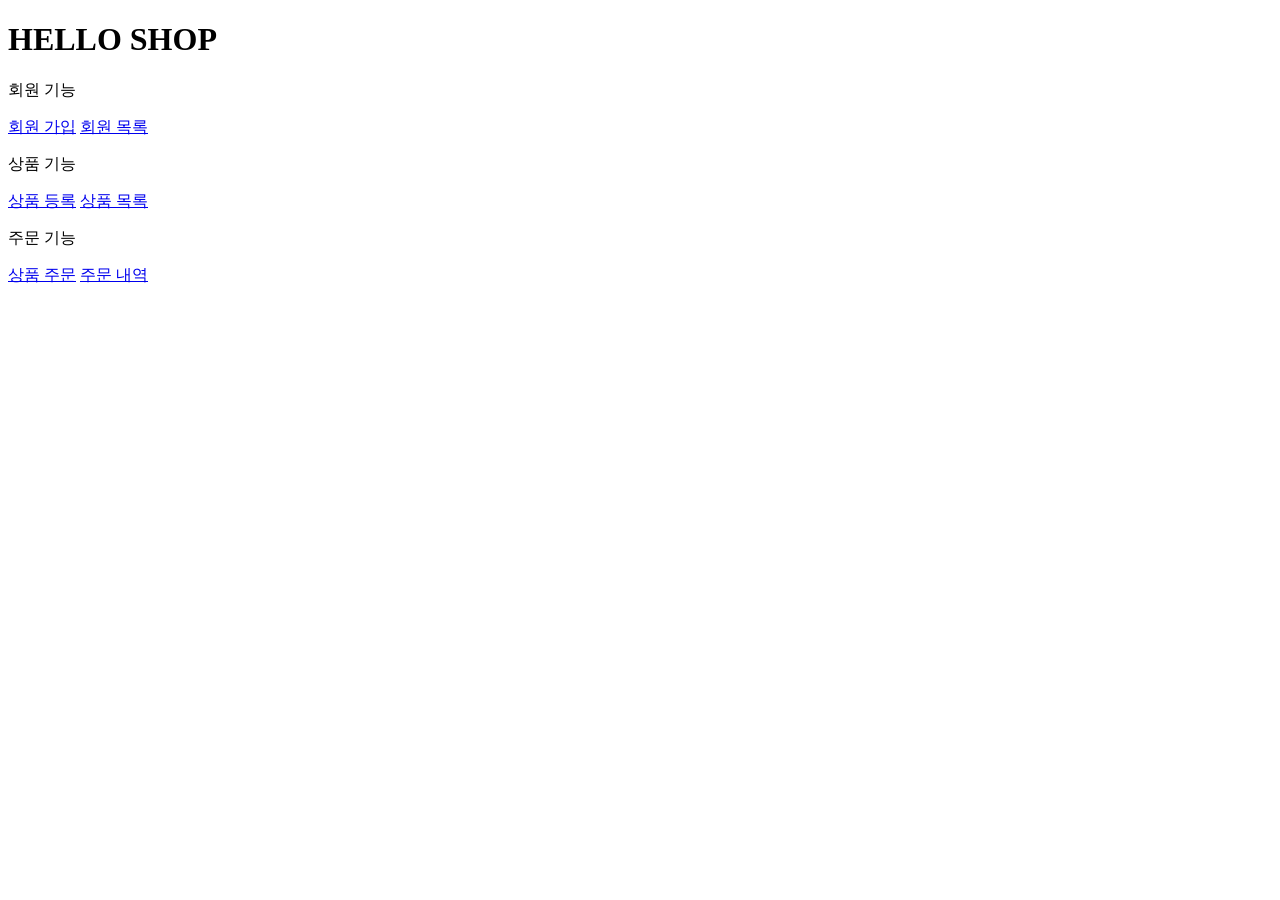
==== src/main/resources/templates/home.html @ d706a6d0 "Initial commit" ====
<!DOCTYPE HTML>
<html xmlns:th="http://www.thymeleaf.org">
<head th:replace="fragments/header :: header"> <!-- fragments의 header로 바꿔치기한다.-->
    <title>Hello</title>
    <meta http-equiv="Content-Type" content="text/html; charset=UTF-8"/>
</head>
<body>
<div class="container">
    <div th:replace="fragments/bodyHeader :: bodyHeader"/>
    <div class="jumbotron"><h1>HELLO SHOP</h1>
        <p class="lead">회원 기능</p>
        <p>
            <a class="btn btn-lg btn-secondary" href="/members/new">회원 가입</a>
            <a class="btn btn-lg btn-secondary" href="/members">회원 목록</a>
        </p>
        <p class="lead">상품 기능</p>
        <p>
            <a class="btn btn-lg btn-dark" href="/items/new">상품 등록</a>
            <a class="btn btn-lg btn-dark" href="/items">상품 목록</a>
        </p>
        <p class="lead">주문 기능</p>
        <p>
            <a class="btn btn-lg btn-info" href="/order">상품 주문</a>
            <a class="btn btn-lg btn-info" href="/orders">주문 내역</a>
        </p>
    </div>
    <div th:replace="fragments/footer :: footer"/>
</div> <!-- /container -->
</body>
</html>
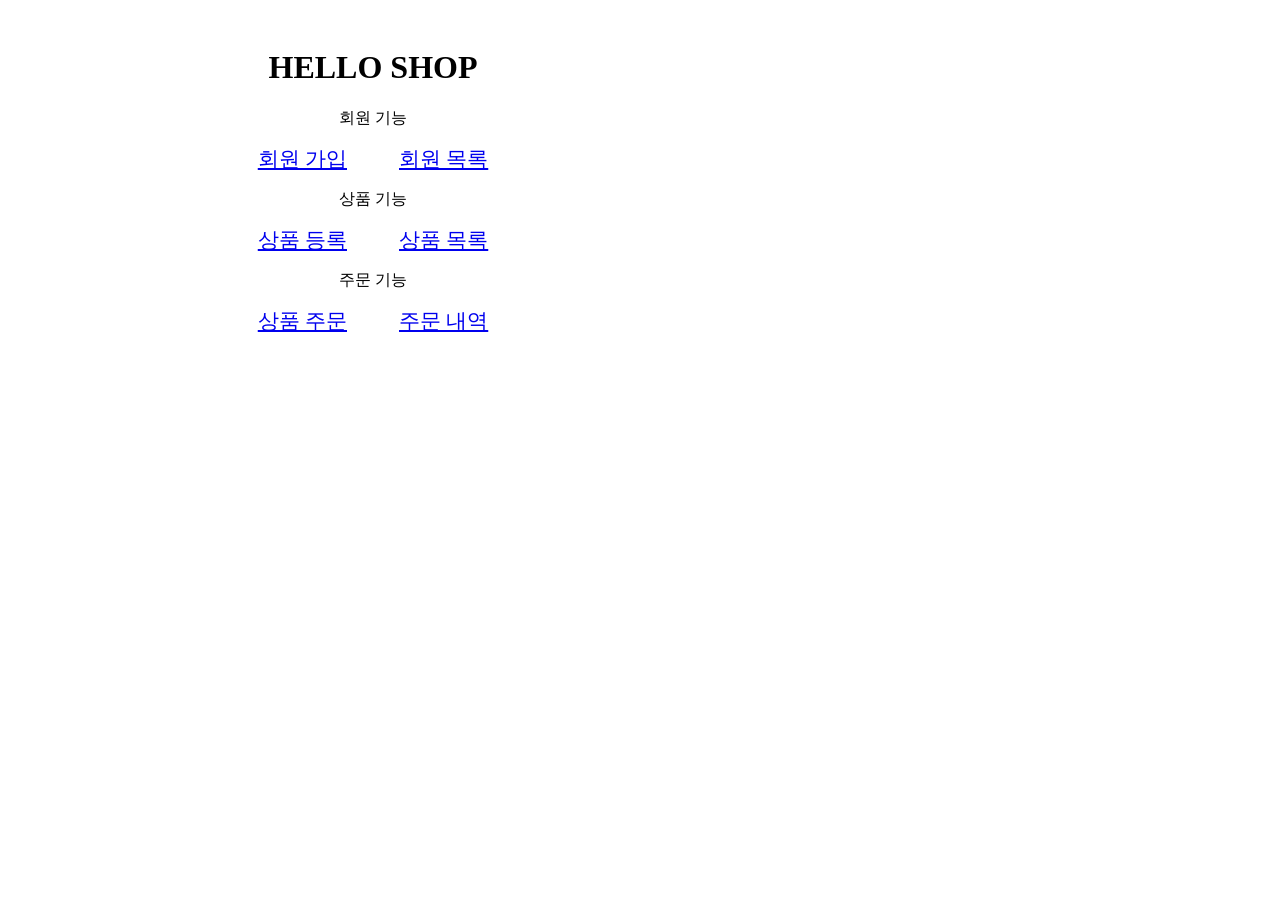
==== commit 3b5c0ee3: "디비 재설정 및 html 레이아웃 수정" ====
--- a/src/main/resources/templates/home.html
+++ b/src/main/resources/templates/home.html
@@ -1,30 +1,111 @@
 <!DOCTYPE HTML>
 <html xmlns:th="http://www.thymeleaf.org">
-<head th:replace="fragments/header :: header"> <!-- fragments의 header로 바꿔치기한다.-->
+<head th:replace="fragments/header :: header">
     <title>Hello</title>
     <meta http-equiv="Content-Type" content="text/html; charset=UTF-8"/>
+
 </head>
+<style>
+    body {
+        padding-top: 20px;
+        padding-bottom: 20px;
+    }
+
+    /* Everything but the jumbotron gets side spacing for mobile first views */
+    .header, .marketing, .footer {
+        padding-left: 15px;
+        padding-right: 15px;
+    }
+
+    /* Custom page header */
+    .header {
+        border-bottom: 1px solid #e5e5e5;
+    }
+
+    /* Make the masthead heading the same height as the navigation */
+    .header h3 {
+        margin-top: 0;
+        margin-bottom: 0;
+        line-height: 40px;
+        padding-bottom: 19px;
+    }
+
+    /* Custom page footer */
+    .footer {
+        padding-top: 19px;
+        color: #777;
+        border-top: 1px solid #e5e5e5;
+    }
+
+    /* Customize container */
+    @media (min-width: 768px) {
+        .container {
+            max-width: 730px;
+        }
+    }
+
+    .container-narrow > hr {
+        margin: 30px 0;
+    }
+
+    /* Main marketing message and sign up button */
+    .jumbotron {
+        text-align: center;
+        border-bottom: 1px solid #e5e5e5;
+    }
+
+    .jumbotron .btn {
+        font-size: 21px;
+        padding: 14px 24px;
+    }
+
+    /* Supporting marketing content */
+    .marketing {
+        margin: 40px 0;
+    }
+
+    .marketing p + h4 {
+        margin-top: 28px;
+    }
+
+    /* Responsive: Portrait tablets and up */
+    @media screen and (min-width: 768px) {
+        /* Remove the padding we set earlier */
+        .header, .marketing, .footer {
+            padding-left: 0;
+            padding-right: 0;
+        }
+
+        /* Space out the masthead */
+        .header {
+            margin-bottom: 30px;
+        }
+
+        /* Remove the bottom border on the jumbotron for visual effect */
+        .jumbotron {
+            border-bottom: 0;
+        }
+    }
+</style>
+
+
 <body>
+
+
 <div class="container">
-    <div th:replace="fragments/bodyHeader :: bodyHeader"/>
-    <div class="jumbotron"><h1>HELLO SHOP</h1>
+    <div th:replace="fragments/bodyHeader :: bodyHeader"></div>
+    <div class="jumbotron" >
+        <h1>HELLO SHOP</h1>
         <p class="lead">회원 기능</p>
-        <p>
-            <a class="btn btn-lg btn-secondary" href="/members/new">회원 가입</a>
-            <a class="btn btn-lg btn-secondary" href="/members">회원 목록</a>
-        </p>
+        <p><a class="btn btn-lg btn-secondary" href="/members/new">회원 가입</a>
+            <a class="btn btn-lg btn-secondary" href="/members">회원 목록</a></p>
         <p class="lead">상품 기능</p>
-        <p>
-            <a class="btn btn-lg btn-dark" href="/items/new">상품 등록</a>
-            <a class="btn btn-lg btn-dark" href="/items">상품 목록</a>
-        </p>
+        <p><a class="btn btn-lg btn-dark" href="/items/new">상품 등록</a>
+            <a class="btn btn-lg btn-dark" href="/items">상품 목록</a></p>
         <p class="lead">주문 기능</p>
-        <p>
-            <a class="btn btn-lg btn-info" href="/order">상품 주문</a>
-            <a class="btn btn-lg btn-info" href="/orders">주문 내역</a>
-        </p>
-    </div>
-    <div th:replace="fragments/footer :: footer"/>
+        <p><a class="btn btn-lg btn-info" href="/order">상품 주문</a>
+            <a class="btn btn-lg btn-info" href="/orders">주문 내역</a></p></div>
+    <div th:replace="fragments/footer :: footer"></div>
 </div> <!-- /container -->
 </body>
-</html>+</html>
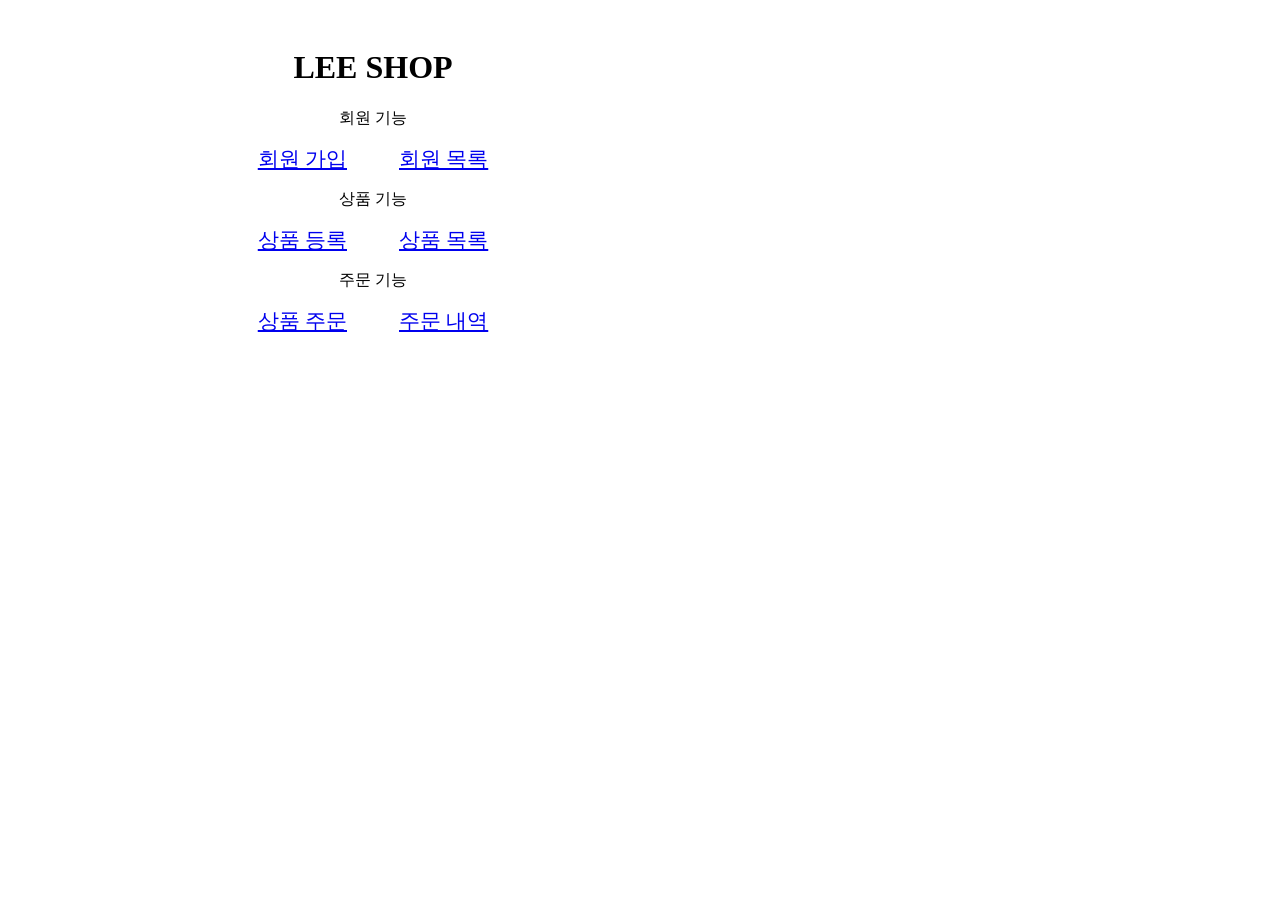
==== commit 75966927: "로직 확인 및 수정" ====
--- a/src/main/resources/templates/home.html
+++ b/src/main/resources/templates/home.html
@@ -1,7 +1,7 @@
 <!DOCTYPE HTML>
 <html xmlns:th="http://www.thymeleaf.org">
 <head th:replace="fragments/header :: header">
-    <title>Hello</title>
+
     <meta http-equiv="Content-Type" content="text/html; charset=UTF-8"/>
 
 </head>
@@ -95,7 +95,7 @@
 <div class="container">
     <div th:replace="fragments/bodyHeader :: bodyHeader"></div>
     <div class="jumbotron" >
-        <h1>HELLO SHOP</h1>
+        <h1>LEE SHOP</h1>
         <p class="lead">회원 기능</p>
         <p><a class="btn btn-lg btn-secondary" href="/members/new">회원 가입</a>
             <a class="btn btn-lg btn-secondary" href="/members">회원 목록</a></p>
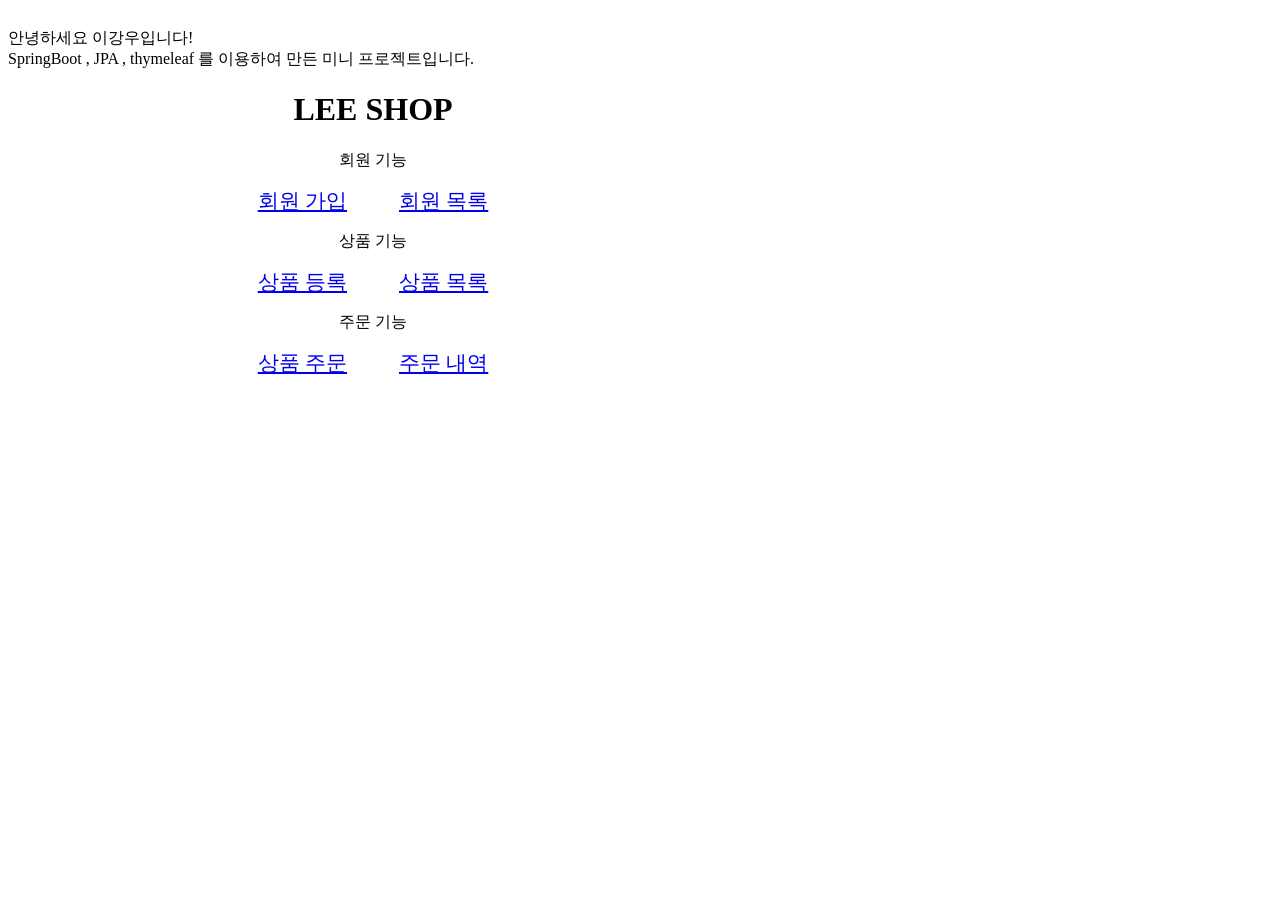
==== commit 4cece157: "home에 설명 추가" ====
--- a/src/main/resources/templates/home.html
+++ b/src/main/resources/templates/home.html
@@ -94,6 +94,7 @@
 
 <div class="container">
     <div th:replace="fragments/bodyHeader :: bodyHeader"></div>
+    안녕하세요 이강우입니다! <br>SpringBoot , JPA , thymeleaf 를 이용하여 만든 미니 프로젝트입니다.
     <div class="jumbotron" >
         <h1>LEE SHOP</h1>
         <p class="lead">회원 기능</p>
